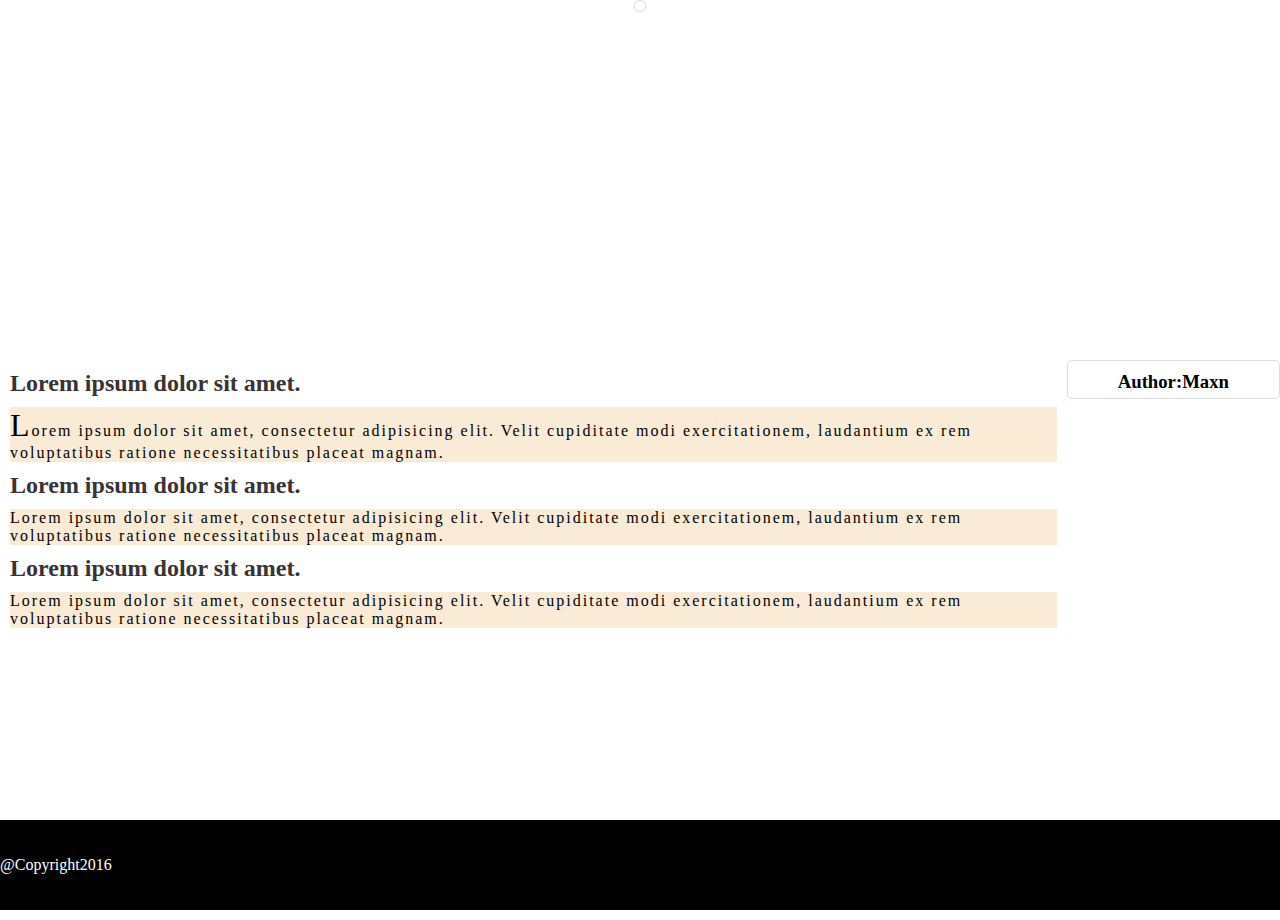
==== Demo/page/article.html @ e4e98c8f "Demo" ====
<!DOCTYPE html>
<html lang="en">

<head>
    <meta charset="UTF-8">
    <link rel="stylesheet" href="https://pcpo8992.github.io/css/basic.css">
    <link rel="stylesheet" href="https://pcpo8992.github.io/css/grid.css">
    <link rel="stylesheet" href="https://pcpo8992.github.io/css/thumbnail.css">
    <link rel="stylesheet" href="../css/aritcle.css">
    <title>Page1</title>
</head>

<body>
    <header>
        <div class="container">
            <div class="row">
                <div class="col-md-12 col-lg-12 col-sm-12">
                    <div class="thumbnail">
                    </div>
                </div>
            </div>
        </div>
    </header>

    <section>
        <div class="container">
            <div class="row">
                <div class="col-md-10 col-sm-12 col-lg-10">
                    <h2>Lorem ipsum dolor sit amet.</h2>
                    <p><span>L</span>orem ipsum dolor sit amet, consectetur adipisicing elit. Velit cupiditate modi exercitationem, laudantium ex rem voluptatibus ratione necessitatibus placeat magnam.</p>
                    <h2>Lorem ipsum dolor sit amet.</h2>
                    <p>Lorem ipsum dolor sit amet, consectetur adipisicing elit. Velit cupiditate modi exercitationem, laudantium ex rem voluptatibus ratione necessitatibus placeat magnam.</p>
                    <h2>Lorem ipsum dolor sit amet.</h2>
                    <p>Lorem ipsum dolor sit amet, consectetur adipisicing elit. Velit cupiditate modi exercitationem, laudantium ex rem voluptatibus ratione necessitatibus placeat magnam.</p>
                </div>
                <div class="col-md-2 col-sm-12 col-lg-2">
                    <div class="thumbnail">
                        <img src="https://source.unsplash.com/200x200?author" alt="">
                        <h3>
                            Author:Maxn
                        </h3>
                    </div>
                </div>
            </div>
        </div>
    </section>
    <footer>
        <div class="container">
            <div class="row">
                <div class="col-md-12 col-lg-12 col-sm-12">
                    <p>@Copyright2016</p>
                </div>
            </div>
        </div>
    </footer>
</body>

</html>
---- Demo/css/aritcle.css ----
header {
    display: flex;
    background-image: url(https://source.unsplash.com/1200x300?building);
    background-size: cover;
    height: 40vh;
}

section .container {
    height: 50vh;
}

section .container h2 {
    margin: 10px;
    color: #393333;
}

section .container p {
    margin: 10px;
    letter-spacing: 2px;
    background-color: antiquewhite;
}

section .container span {
    display: inline-block;
    font-size: 2em;
}

section img {
    display: flex;
    align-items: center;
    max-width: 100%;
    margin: auto;
}

section h3 {
    text-align: center;
    margin-top: 5px;
}

footer .container {
    height: 10vh;
    width: 100%;
    background-color: black;
    color: white;
    margin: 10px 0px;
    line-height: 10vh;
    clear: both;
}
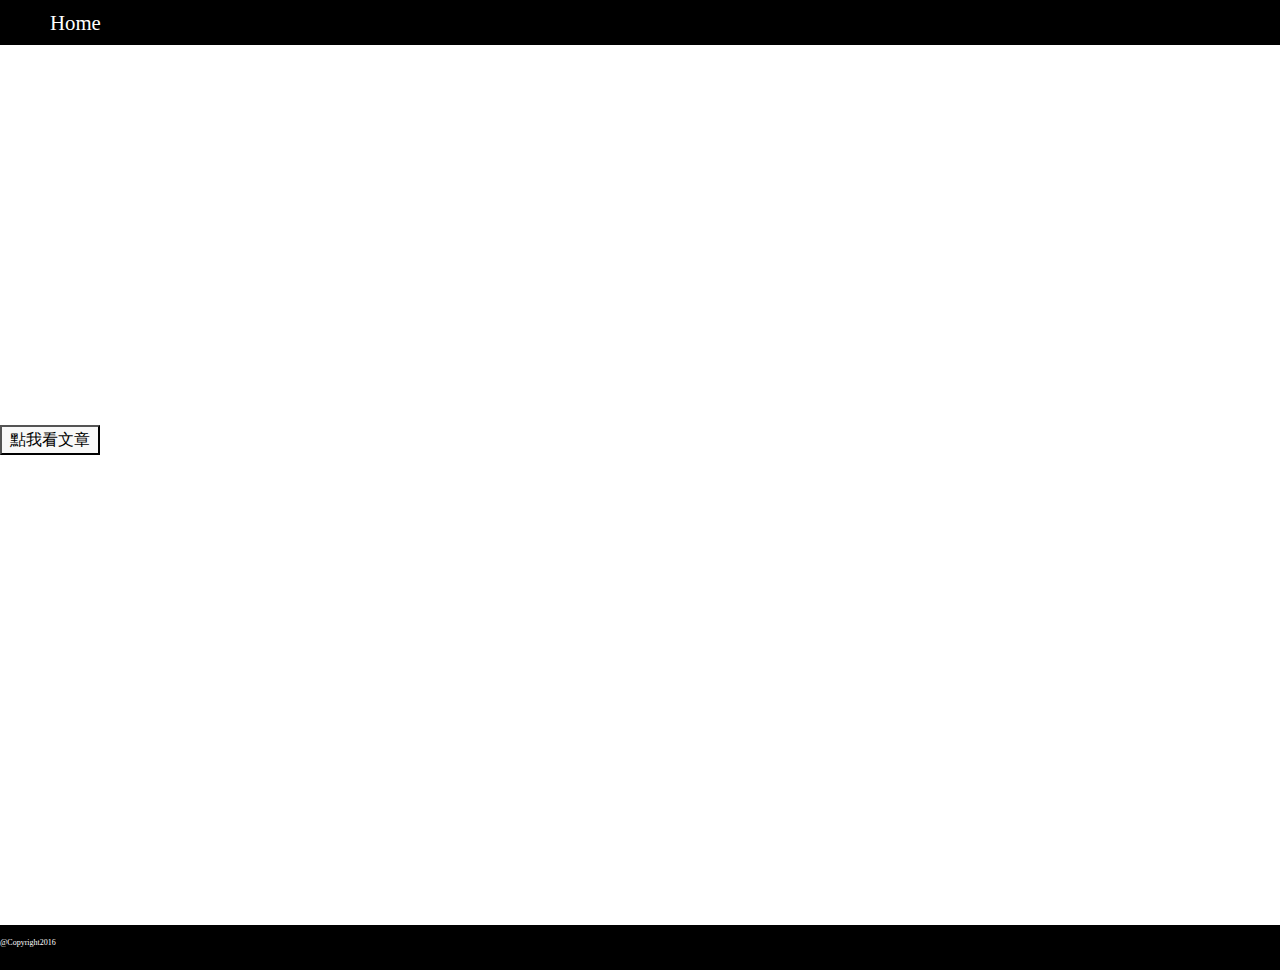
==== commit aa06c102: "Demo_Preview" ====
--- a/Demo/page/article.html
+++ b/Demo/page/article.html
@@ -3,42 +3,57 @@
 
 <head>
     <meta charset="UTF-8">
+    <meta name="viewport" content="width=device-width, initial-scale=1, maximum-scale=1.0">
+    <meta http-equiv="X-UA-Compatible" content="IE=edge">
+    <meta name="renderer" content="webkit">
     <link rel="stylesheet" href="https://pcpo8992.github.io/css/basic.css">
     <link rel="stylesheet" href="https://pcpo8992.github.io/css/grid.css">
     <link rel="stylesheet" href="https://pcpo8992.github.io/css/thumbnail.css">
     <link rel="stylesheet" href="../css/aritcle.css">
-    <title>Page1</title>
+    <script src="../bower_components/jquery/dist/jquery.min.js"></script>
+    <script src="../script/script.js"></script>
+    <title>Article</title>
 </head>
 
 <body>
+    <nav>
+        <div class="container">
+            <div class="row">
+                <div class="col-md-12 col-lg-12 col-sm-12">
+                    <ul>
+                        <li><a href="https://pcpo8992.github.io/Demo/index">Home</a></li>
+                    </ul>
+                </div>
+            </div>
+        </div>
+    </nav>
     <header>
         <div class="container">
             <div class="row">
                 <div class="col-md-12 col-lg-12 col-sm-12">
-                    <div class="thumbnail">
-                    </div>
+
                 </div>
             </div>
         </div>
     </header>
-
+    <div class="btn">
+        <button id="and-btn" class="btn">點我看文章</button>
+    </div>
     <section>
         <div class="container">
             <div class="row">
-                <div class="col-md-10 col-sm-12 col-lg-10">
-                    <h2>Lorem ipsum dolor sit amet.</h2>
-                    <p><span>L</span>orem ipsum dolor sit amet, consectetur adipisicing elit. Velit cupiditate modi exercitationem, laudantium ex rem voluptatibus ratione necessitatibus placeat magnam.</p>
-                    <h2>Lorem ipsum dolor sit amet.</h2>
-                    <p>Lorem ipsum dolor sit amet, consectetur adipisicing elit. Velit cupiditate modi exercitationem, laudantium ex rem voluptatibus ratione necessitatibus placeat magnam.</p>
-                    <h2>Lorem ipsum dolor sit amet.</h2>
-                    <p>Lorem ipsum dolor sit amet, consectetur adipisicing elit. Velit cupiditate modi exercitationem, laudantium ex rem voluptatibus ratione necessitatibus placeat magnam.</p>
+                <div class="col-md-12 col-sm-12 col-lg-12">
+                    <div id="ans1">
+                        <h2>Food</h2>
+                        <img src="https://source.unsplash.com/200x200?people" alt="">
+                        <p><span>L</span>orem ipsum dolor sit amet, consectetur adipisicing elit. Recusandae ut odio, dolorem quaerat, autem consequuntur beatae corrupti quae dolore ipsam quas omnis iure molestias vero voluptates, eum enim possimus animi a quam, expedita cupiditate nostrum culpa porro? Quaerat sequi repellendus error aliquam quam perferendis eos delectus? Tempore dolore nostrum molestiae, quae voluptate asperiores dolor quia atque veniam voluptas quis. Totam ipsum dolores magni, aliquam praesentium enim, sed excepturi similique, repudiandae nihil odit fugit illo possimus dolor omnis. Ullam laudantium, porro, aliquam, doloribus eius laborum similique officiis pariatur esse, error sed. Unde beatae nostrum deleniti doloribus veniam, nobis excepturi voluptate quae!</p>
+                    </div>
                 </div>
-                <div class="col-md-2 col-sm-12 col-lg-2">
-                    <div class="thumbnail">
-                        <img src="https://source.unsplash.com/200x200?author" alt="">
-                        <h3>
-                            Author:Maxn
-                        </h3>
+                <div class="col-md-12 col-sm-12 col-lg-12">
+                    <div id="ans1">
+                        <h2>Building</h2>
+                        <img src="https://source.unsplash.com/200x200?building" alt="">
+                        <p><span>L</span>orem ipsum dolor sit amet, consectetur adipisicing elit. Recusandae ut odio, dolorem quaerat, autem consequuntur beatae corrupti quae dolore ipsam quas omnis iure molestias vero voluptates, eum enim possimus animi a quam, expedita cupiditate nostrum culpa porro? Quaerat sequi repellendus error aliquam quam perferendis eos delectus? Tempore dolore nostrum molestiae, quae voluptate asperiores dolor quia atque veniam voluptas quis. Totam ipsum dolores magni, aliquam praesentium enim, sed excepturi similique, repudiandae nihil odit fugit illo possimus dolor omnis. Ullam laudantium, porro, aliquam, doloribus eius laborum similique officiis pariatur esse, error sed. Unde beatae nostrum deleniti doloribus veniam, nobis excepturi voluptate quae!</p>
                     </div>
                 </div>
             </div>
--- a/Demo/css/aritcle.css
+++ b/Demo/css/aritcle.css
@@ -1,23 +1,86 @@
+nav .container {
+    width: 100%;
+    height: 5vh;
+    position: fixed;
+    top: 0px;
+}
+
+nav .row {
+    display: flex;
+    height: 100%;
+    width: 100%;
+    margin: 0px auto;
+    align-items: center;
+    background-color: black;
+}
+
+nav ul>li {
+    display: flex;
+    color: white;  
+}
+
+nav .container a {
+    font-size: 1.3em;
+    color: white;
+    text-align: center;
+    text-decoration: none;
+    margin: 0px 10px;
+}
+
+nav .container a:hover {
+    color: red;
+    display: block;
+}
+
 header {
+    margin: 5vh 0px 0px 0px;
     display: flex;
     background-image: url(https://source.unsplash.com/1200x300?building);
     background-size: cover;
     height: 40vh;
 }
 
+.btn{
+    margin: 10px auto;
+}
+button{
+    width:100px;
+    height: 30px;
+    background-color: #f8f8f8;
+    font-size: 1em;
+}
+
 section .container {
     height: 50vh;
 }
 
+section article{
+    clear: both
+}
 section .container h2 {
-    margin: 10px;
-    color: #393333;
+    margin: 10px 10px;
+    color: #e54e4e;
+    text-decoration: underline;
+    color: #ea8a8a;
+    clear: both;
+    font-style: italic;
+    font-size: 2em;
 }
 
 section .container p {
+    font-family: 'arial';
     margin: 10px;
     letter-spacing: 2px;
     background-color: antiquewhite;
+    letter-spacing: 2px;
+    word-spacing: 2px;
+    text-align: left;
+    height: 200px;
+}
+
+section .container img{
+    float: left;
+    margin: 0px 10px;
 }
 
 section .container span {
@@ -32,17 +95,25 @@
     margin: auto;
 }
 
-section h3 {
-    text-align: center;
-    margin-top: 5px;
+
+footer .container {
+    width: 100%;
+    height: 5vh;
+    color: white;
+    clear: both;
+    overflow: hidden;
 }
 
-footer .container {
-    height: 10vh;
+footer .row {
+    height: 100%;
+}
+
+footer .container [class^="col-"] {
+    background-color: black;
     width: 100%;
-    background-color: black;
-    color: white;
-    margin: 10px 0px;
-    line-height: 10vh;
-    clear: both;
+    height: 100%;
+    display: block;
+    margin: 0px 0px;
+    font-size: 0.5em;
+    line-height: 35px;
 }
